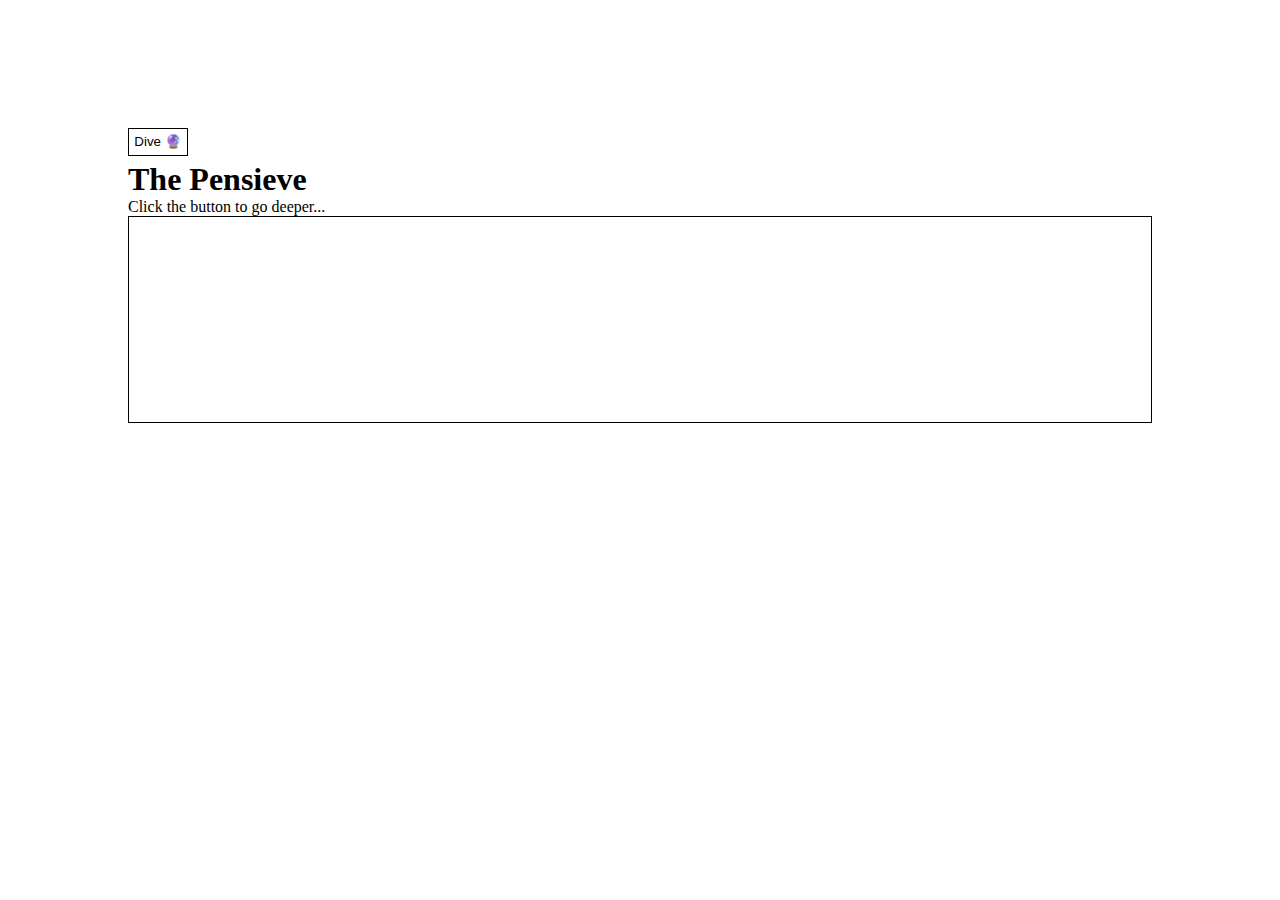
==== frame.html @ 5de493da "(FIX) Renamed repo." ====
<html>
    <head>
        <title>Pensieve</title>
        <link rel="stylesheet" href="./style.css">
        <script src="https://ajax.googleapis.com/ajax/libs/jquery/3.4.1/jquery.min.js"></script>
        <script src="./getFiles.js"></script>
    </head>
    <body>
        <button onclick="buttonClick()">Dive 🔮</button>
        <h1>The Pensieve</h1>
        <p>
            Click the button to go deeper...
        </p>
        <div class="frame">

        </div>
    </body>
</html>
---- style.css ----
* {
    margin: 0;
    padding: 0;
}

#frame-container {
    width: 100vw;
    height: 100vh;
    position: fixed;
    top: 0;
    left: 0;
    border: none;
}
header {
    position: fixed;
    top: 0;
    left: 0;
    width: 100vw;
    color: white;
    background-color: black;
}
header {
    padding: 4pt;
}
header * {
    margin: 0 4pt;
}
header #commits {
}
header #last-commit {

}
header #github-link {
    color: yellow;
    
}
header #github-link:visited {
    color: yellow;
}
header #github-link:hover {
    background-color: yellow;
    color: black;
}

button { 
    border: 1px solid black;
    background-color: white;
    padding: 4pt;
    margin-bottom: 4pt;

}
button:hover { 
    border: 1px solid black;
    background-color: yellow;
}
button:focus { 
    border: 1px solid black;
    background-color:  black;
    color: white
}
body {
    margin: 10%;
}

.frame {
    border: 1px solid black;
    padding: 10%;
}
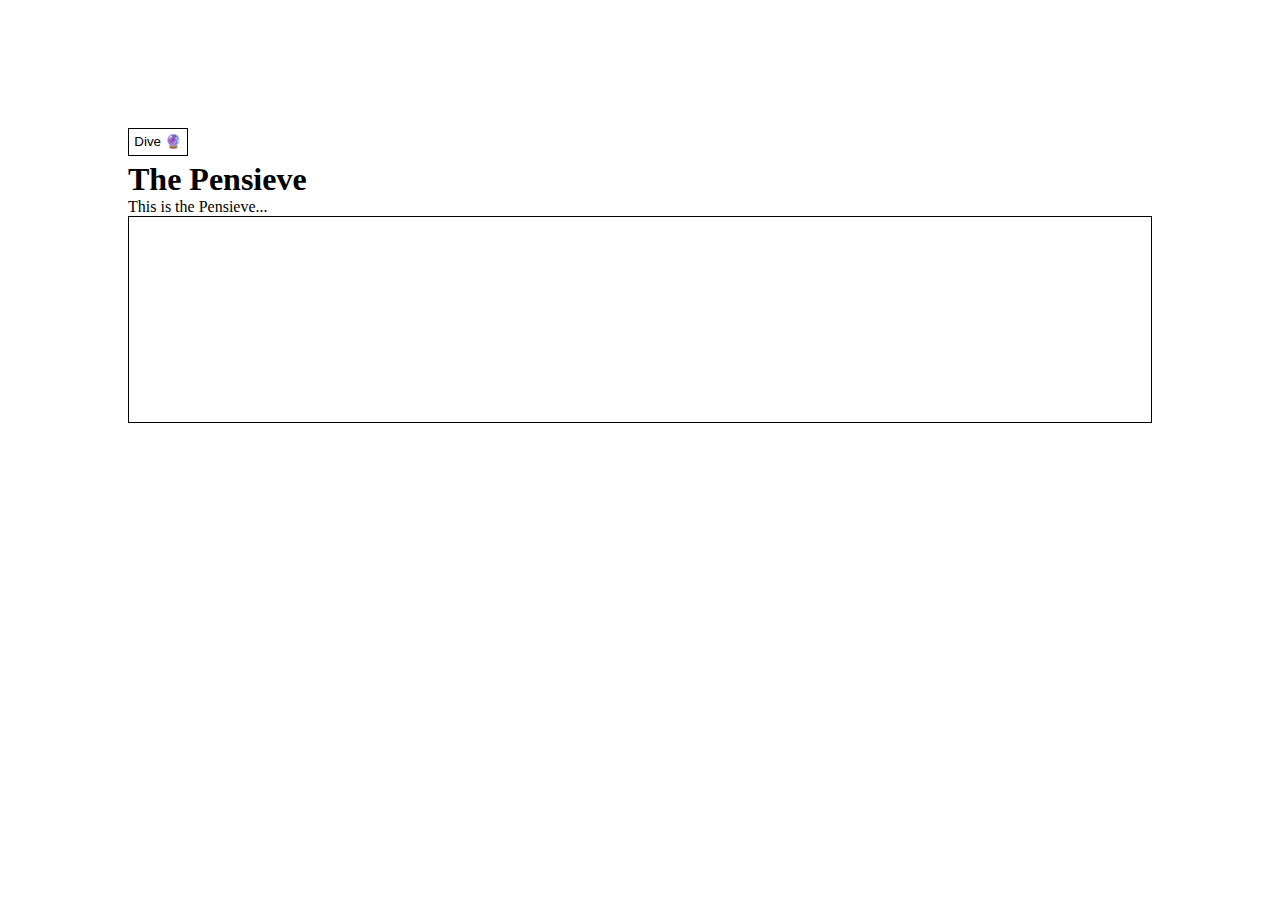
==== commit 38e75ab2: "(TEXT) This is the Pensieve..." ====
--- a/frame.html
+++ b/frame.html
@@ -9,7 +9,7 @@
         <button onclick="buttonClick()">Dive 🔮</button>
         <h1>The Pensieve</h1>
         <p>
-            Click the button to go deeper...
+            This is the Pensieve...
         </p>
         <div class="frame">
 
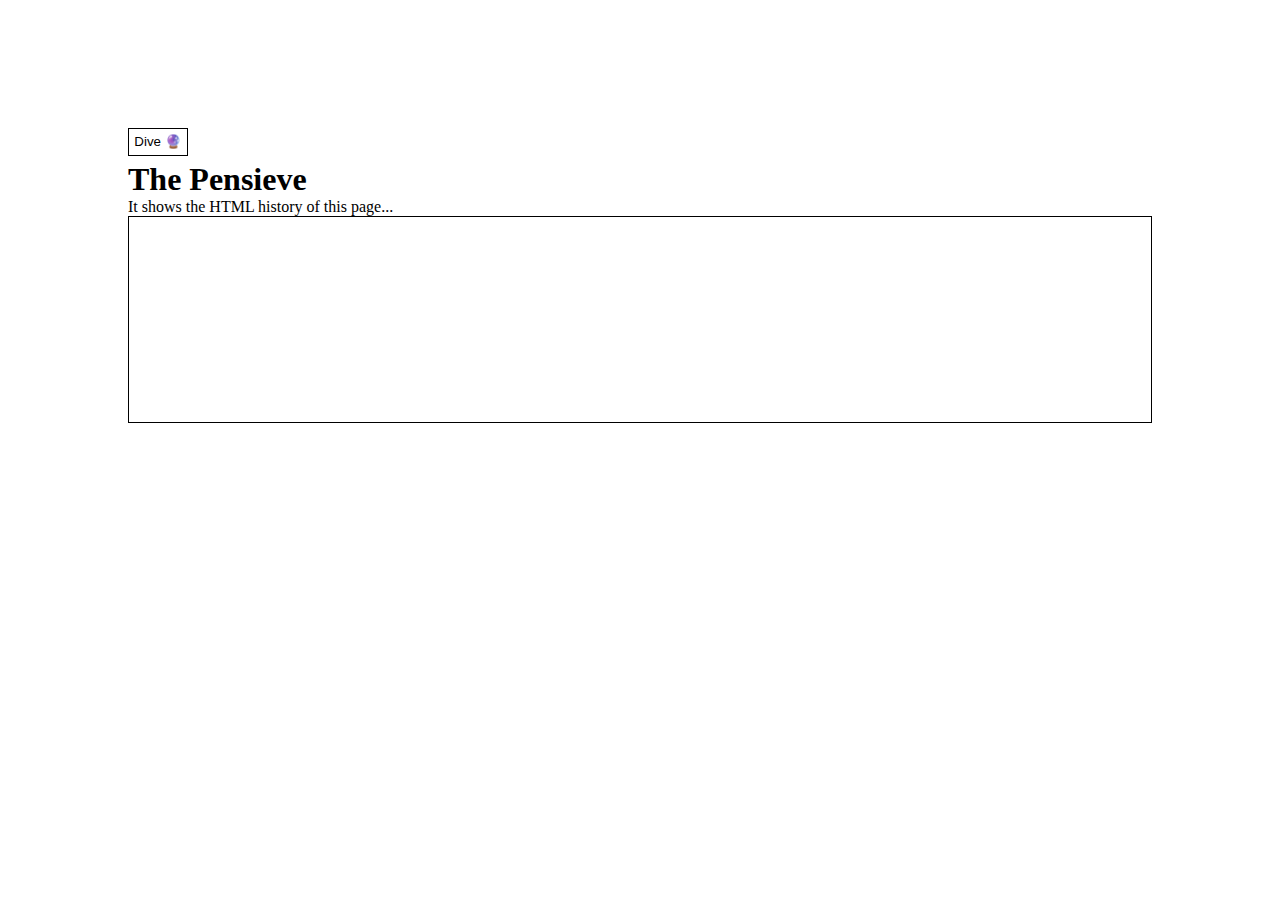
==== commit d4dbad80: "(TEXT) It shows the HTML history of this page..." ====
--- a/frame.html
+++ b/frame.html
@@ -9,7 +9,7 @@
         <button onclick="buttonClick()">Dive 🔮</button>
         <h1>The Pensieve</h1>
         <p>
-            This is the Pensieve...
+            It shows the HTML history of this page...
         </p>
         <div class="frame">
 
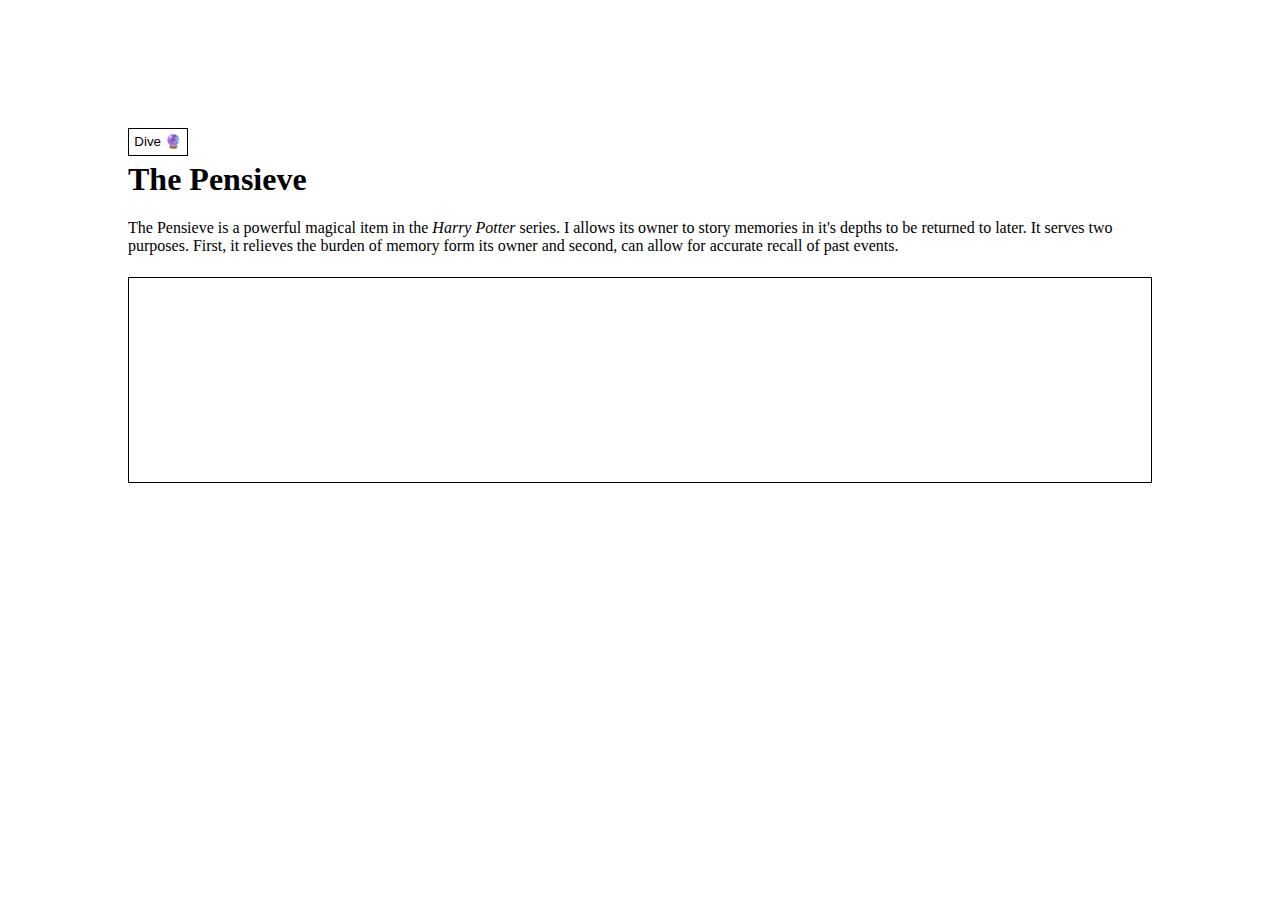
==== commit 3b68a61d: "(TEXT) The Pensieve is a powerful magical item." ====
--- a/frame.html
+++ b/frame.html
@@ -6,13 +6,16 @@
         <script src="./getFiles.js"></script>
     </head>
     <body>
-        <button onclick="buttonClick()">Dive 🔮</button>
-        <h1>The Pensieve</h1>
-        <p>
-            It shows the HTML history of this page...
-        </p>
-        <div class="frame">
+        <div class="container">
+            <button onclick="buttonClick()">Dive 🔮</button>
+            <h1>The Pensieve</h1>
+            <p>
+                The Pensieve is a powerful magical item in the <i>Harry Potter</i> series. I allows its owner to story memories in it's depths to be returned to later. It
+                serves two purposes. First, it relieves the burden of memory form its owner and second, can allow for accurate recall of past events.
+            </p>
+            <div class="frame">
 
+            </div>
         </div>
     </body>
 </html>--- a/style.css
+++ b/style.css
@@ -66,3 +66,7 @@
     border: 1px solid black;
     padding: 10%;
 }
+
+.container p {
+    margin: 16pt 0;
+}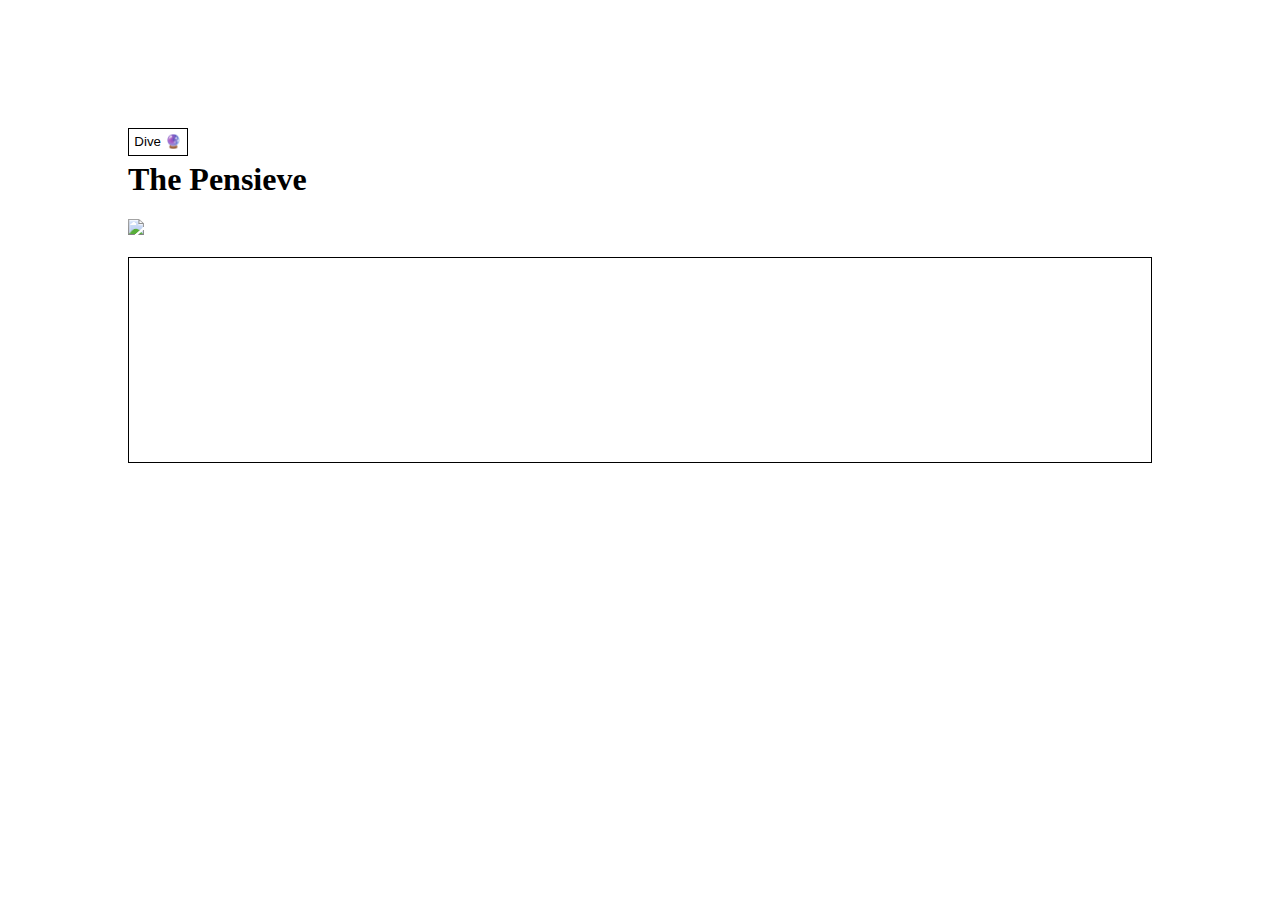
==== commit 128e69fd: "(TEXT) GIF." ====
--- a/frame.html
+++ b/frame.html
@@ -10,8 +10,7 @@
             <button onclick="buttonClick()">Dive 🔮</button>
             <h1>The Pensieve</h1>
             <p>
-                The Pensieve is a powerful magical item in the <i>Harry Potter</i> series. I allows its owner to story memories in it's depths to be returned to later. It
-                serves two purposes. First, it relieves the burden of memory form its owner and second, can allow for accurate recall of past events.
+               <img src="http://xqidesign.com/assets/work/img/pensievr/pensieve.gif"></src>
             </p>
             <div class="frame">
 
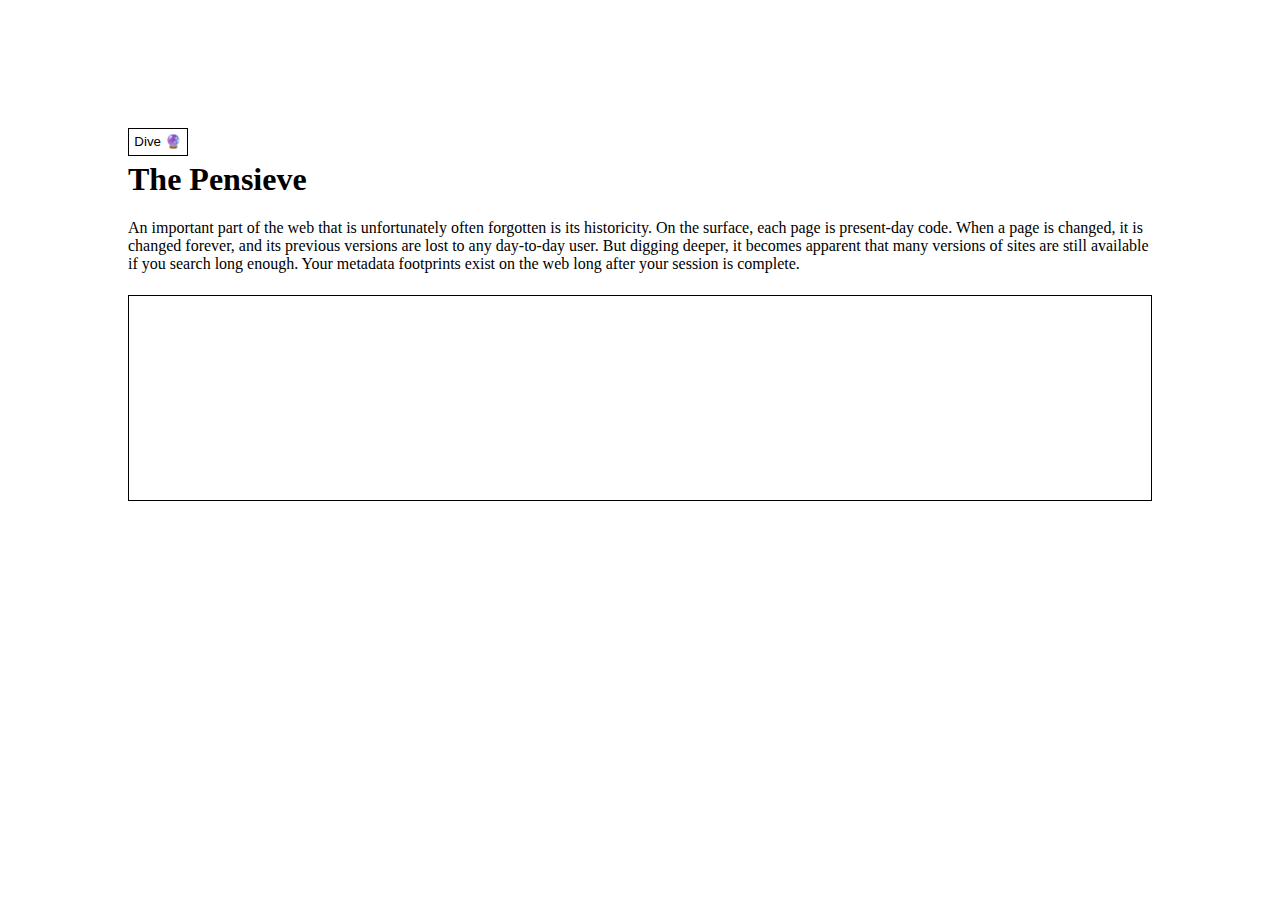
==== commit dac9b080: "(TEXT) An important part of the web" ====
--- a/frame.html
+++ b/frame.html
@@ -10,7 +10,7 @@
             <button onclick="buttonClick()">Dive 🔮</button>
             <h1>The Pensieve</h1>
             <p>
-               <img src="http://xqidesign.com/assets/work/img/pensievr/pensieve.gif"></src>
+               An important part of the web that is unfortunately often forgotten is its historicity. On the surface, each page is present-day code. When a page is changed, it is changed forever, and its previous versions are lost to any day-to-day user. But digging deeper, it becomes apparent that many versions of sites are still available if you search long enough. Your metadata footprints exist on the web long after your session is complete.
             </p>
             <div class="frame">
 
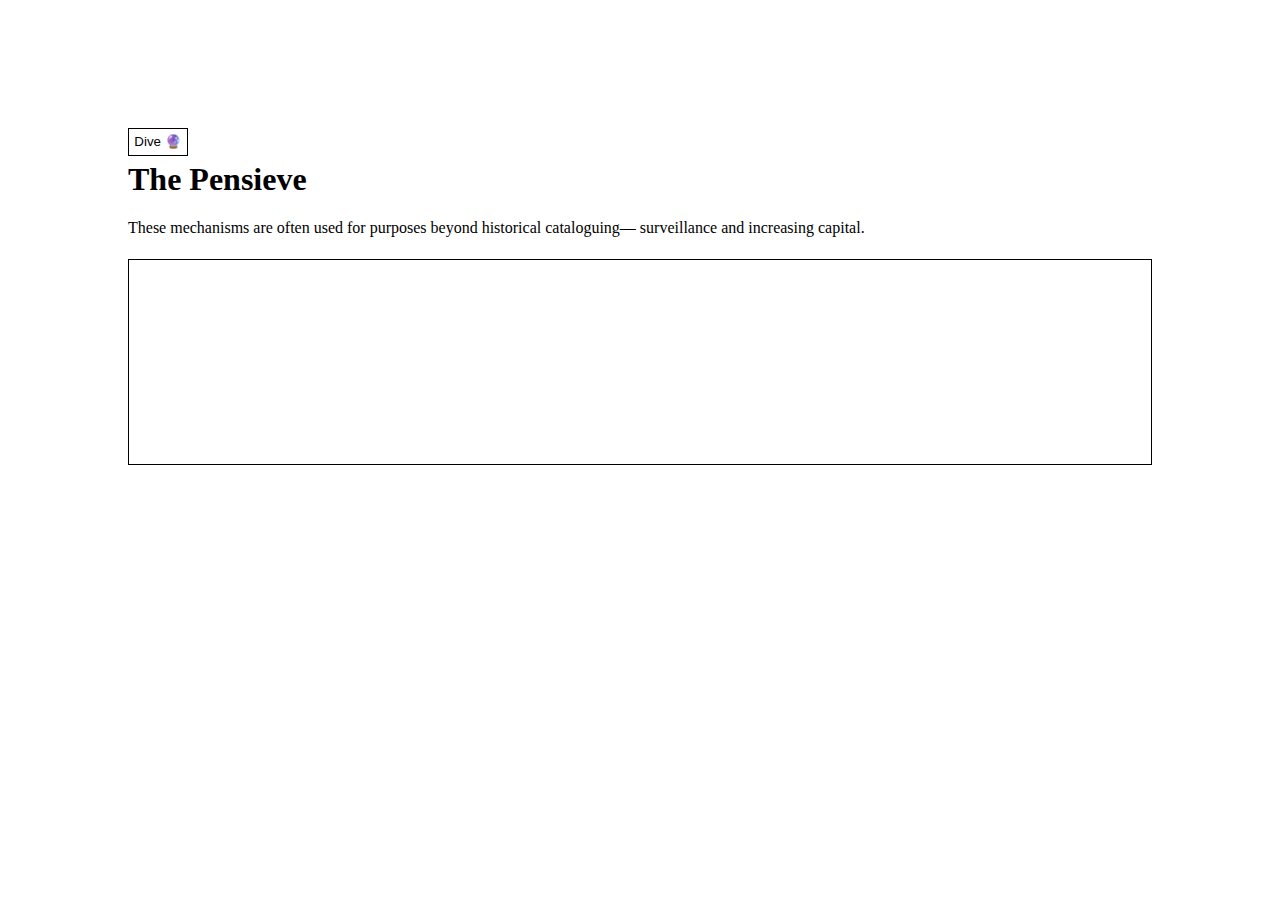
==== commit 6ee9c878: "(TEXT) These mechanisms" ====
--- a/frame.html
+++ b/frame.html
@@ -10,8 +10,7 @@
             <button onclick="buttonClick()">Dive 🔮</button>
             <h1>The Pensieve</h1>
             <p>
-               An important part of the web that is unfortunately often forgotten is its historicity. On the surface, each page is present-day code. When a page is changed, it is changed forever, and its previous versions are lost to any day-to-day user. But digging deeper, it becomes apparent that many versions of sites are still available if you search long enough. Your metadata footprints exist on the web long after your session is complete.
-            </p>
+               These mechanisms are often used for purposes beyond historical cataloguing— surveillance and increasing capital.
             <div class="frame">
 
             </div>
